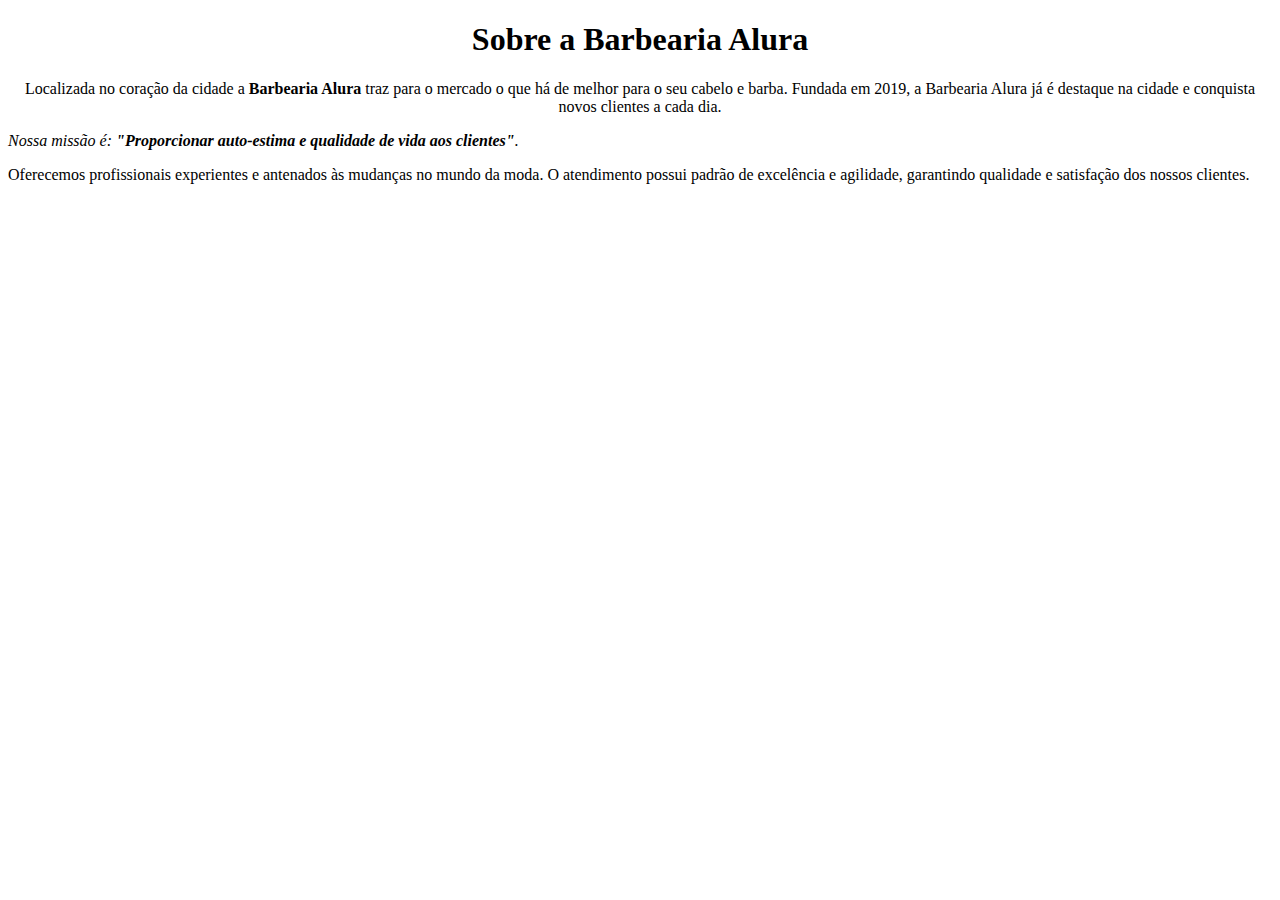
==== index.html @ 5600b533 "Update and rename file to index.html" ====
<!DOCTYPE html>
<html lang="pt-br">
    <head>
        <meta charset="UTF-8">
        <title>Barbearia Alura</title>
    </head>
    <body>
        <h1 style="text-align: center">Sobre a Barbearia Alura</h1>

        <p style="text-align: center">Localizada no coração da cidade a <strong>Barbearia Alura</strong> traz para o mercado o que há de melhor para o seu cabelo e barba. 
        Fundada em 2019, a Barbearia Alura já é destaque na cidade e conquista novos clientes a cada dia.</p>

        <p><em>Nossa missão é: <strong>"Proporcionar auto-estima e qualidade de vida aos clientes"</strong>.</em></p>

        <p>Oferecemos profissionais experientes e antenados às mudanças no mundo da moda. 
        O atendimento possui padrão de excelência e agilidade, garantindo qualidade e satisfação dos nossos clientes.</p>
    </body>
</html>
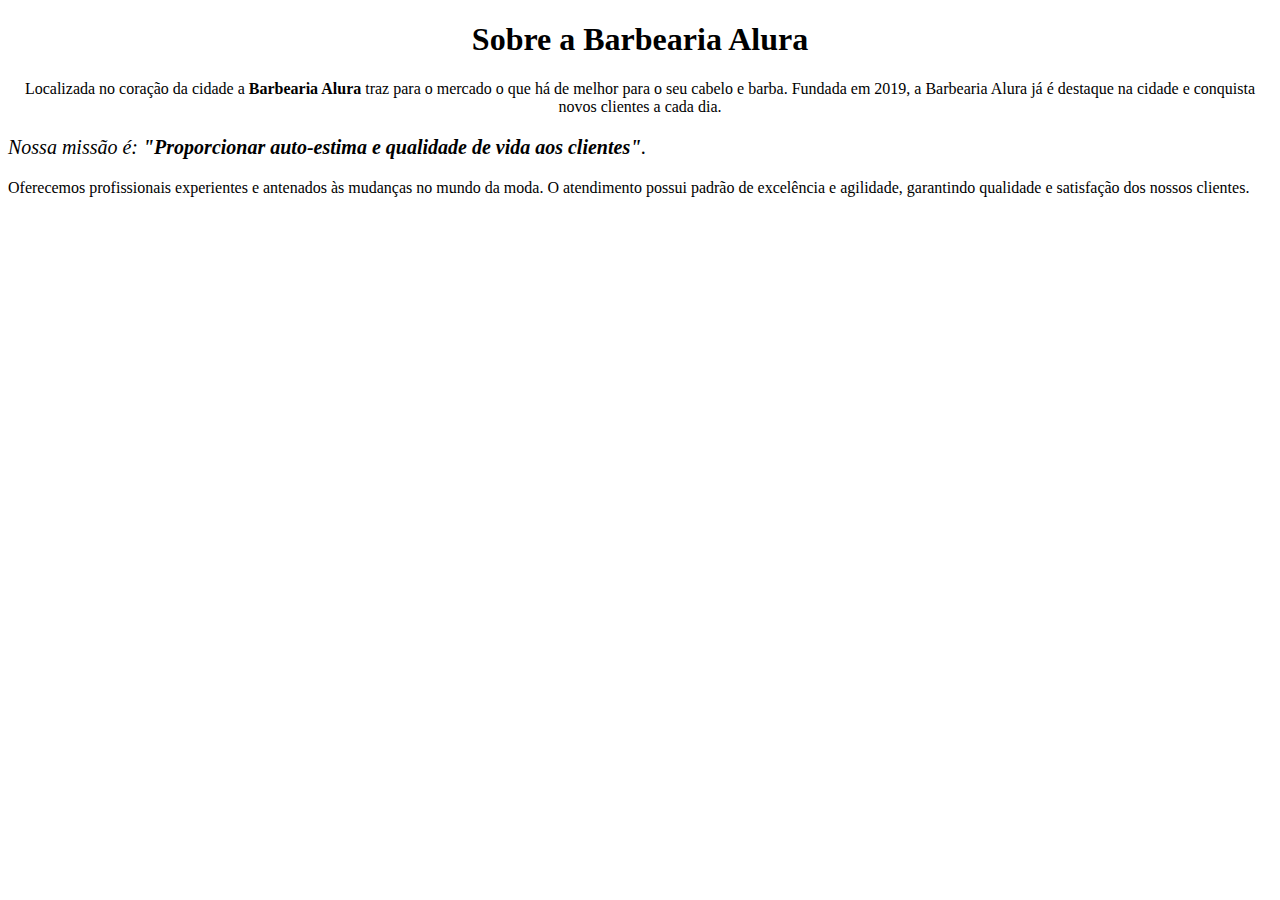
==== commit 324ca1c0: "Update index.html" ====
--- a/index.html
+++ b/index.html
@@ -10,7 +10,7 @@
         <p style="text-align: center">Localizada no coração da cidade a <strong>Barbearia Alura</strong> traz para o mercado o que há de melhor para o seu cabelo e barba. 
         Fundada em 2019, a Barbearia Alura já é destaque na cidade e conquista novos clientes a cada dia.</p>
 
-        <p><em>Nossa missão é: <strong>"Proporcionar auto-estima e qualidade de vida aos clientes"</strong>.</em></p>
+        <p style="font-size: 20px"><em>Nossa missão é: <strong>"Proporcionar auto-estima e qualidade de vida aos clientes"</strong>.</em></p>
 
         <p>Oferecemos profissionais experientes e antenados às mudanças no mundo da moda. 
         O atendimento possui padrão de excelência e agilidade, garantindo qualidade e satisfação dos nossos clientes.</p>
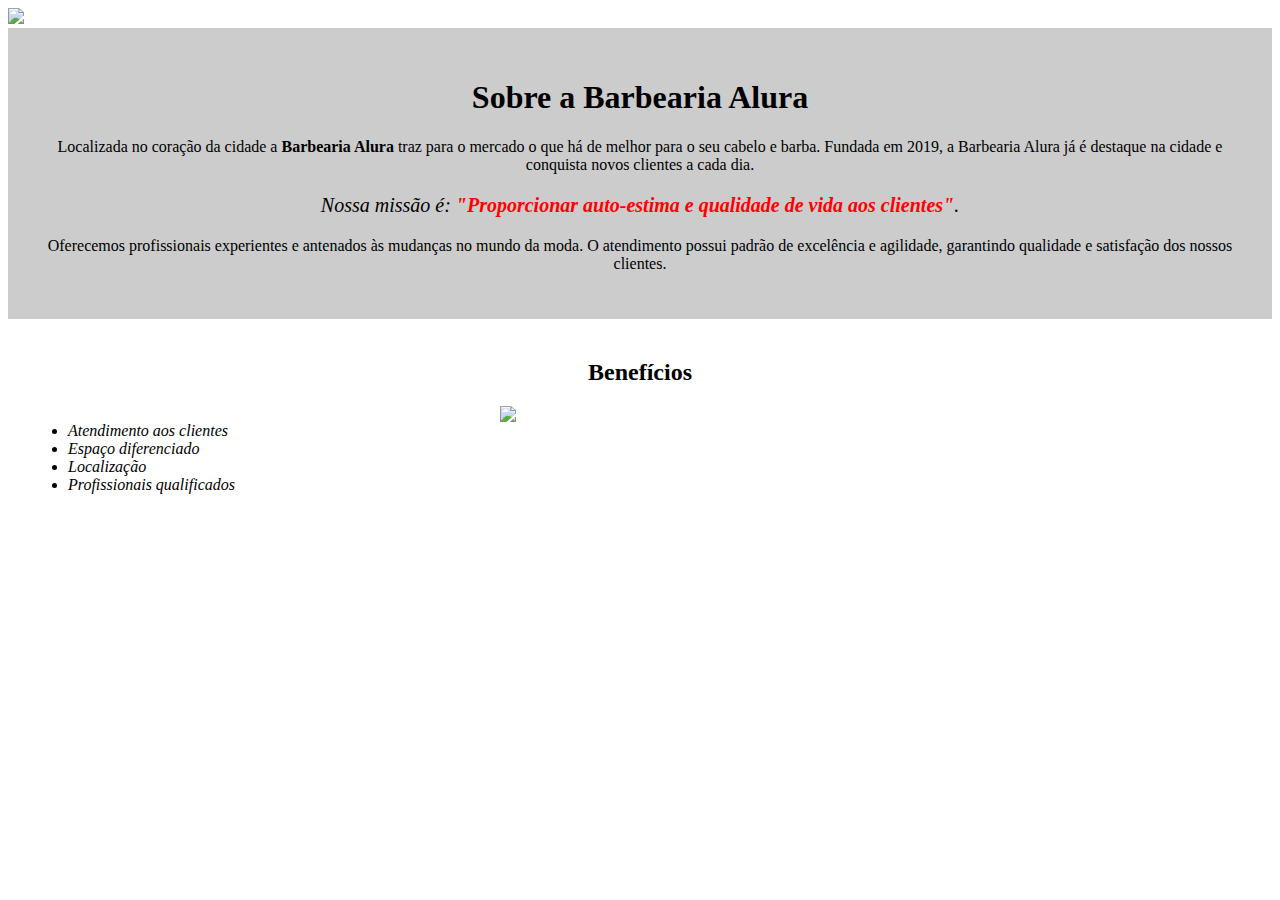
==== commit 3af226f8: "Add files via upload" ====
--- a/index.html
+++ b/index.html
@@ -3,17 +3,37 @@
     <head>
         <meta charset="UTF-8">
         <title>Barbearia Alura</title>
+        <link rel="stylesheet" href="style.css">
     </head>
+
     <body>
-        <h1 style="text-align: center">Sobre a Barbearia Alura</h1>
+        <img id="banner" src="banner.jpg">
+        <div class="principal">
+            <h1>Sobre a Barbearia Alura</h1>
 
-        <p style="text-align: center">Localizada no coração da cidade a <strong>Barbearia Alura</strong> traz para o mercado o que há de melhor para o seu cabelo e barba. 
-        Fundada em 2019, a Barbearia Alura já é destaque na cidade e conquista novos clientes a cada dia.</p>
+            <p>Localizada no coração da cidade a <strong>Barbearia Alura</strong> traz para o mercado o que há de melhor para o seu cabelo e barba. 
+            Fundada em 2019, a Barbearia Alura já é destaque na cidade e conquista novos clientes a cada dia.</p>
 
-        <p style="font-size: 20px"><em>Nossa missão é: <strong>"Proporcionar auto-estima e qualidade de vida aos clientes"</strong>.</em></p>
+            <p id="missao"><em>Nossa missão é: <strong>"Proporcionar auto-estima e qualidade de vida aos clientes"</strong>.</em></p>
 
-        <p>Oferecemos profissionais experientes e antenados às mudanças no mundo da moda. 
-        O atendimento possui padrão de excelência e agilidade, garantindo qualidade e satisfação dos nossos clientes.</p>
+            <p>Oferecemos profissionais experientes e antenados às mudanças no mundo da moda. 
+            O atendimento possui padrão de excelência e agilidade, garantindo qualidade e satisfação dos nossos clientes.</p>
+       </div>
+       
+       <div class="beneficios">
+        <h2>Benefícios</h2>
+            
+            <ul>
+
+            <li class="itens">Atendimento aos clientes</li>
+            <li class="itens">Espaço diferenciado</li>
+            <li class="itens">Localização</li>
+            <li class="itens">Profissionais qualificados</li>
+
+            </ul>
+
+            <img src="beneficios.jpg" class="imagembeneficios">
+       </div>
     </body>
 </html>
 
@@ -21,5 +41,3 @@
 
 
 
-
-
--- a/style.css
+++ b/style.css
@@ -0,0 +1,52 @@
+body {
+    
+}
+
+#banner{
+    width: 100%;
+}
+
+.principal{
+    background: #CCCCCC;
+    padding: 30px;
+}
+
+h1{
+    text-align: center
+}
+
+p {
+    text-align: center;
+}
+
+#missao{
+    font-size: 20px
+}
+
+em strong {
+    color: #FF0000;
+}
+
+.itens{
+    font-style: italic;
+}
+
+.beneficios{
+    background: #FFFFFF;
+    padding: 20px;
+}
+
+h2 {
+    text-align: center;
+}
+
+ul{
+    display: inline-block;
+    vertical-align: top;
+    width: 20%;
+    margin-right: 15%
+}
+
+.imagembeneficios{
+    width: 50%;
+}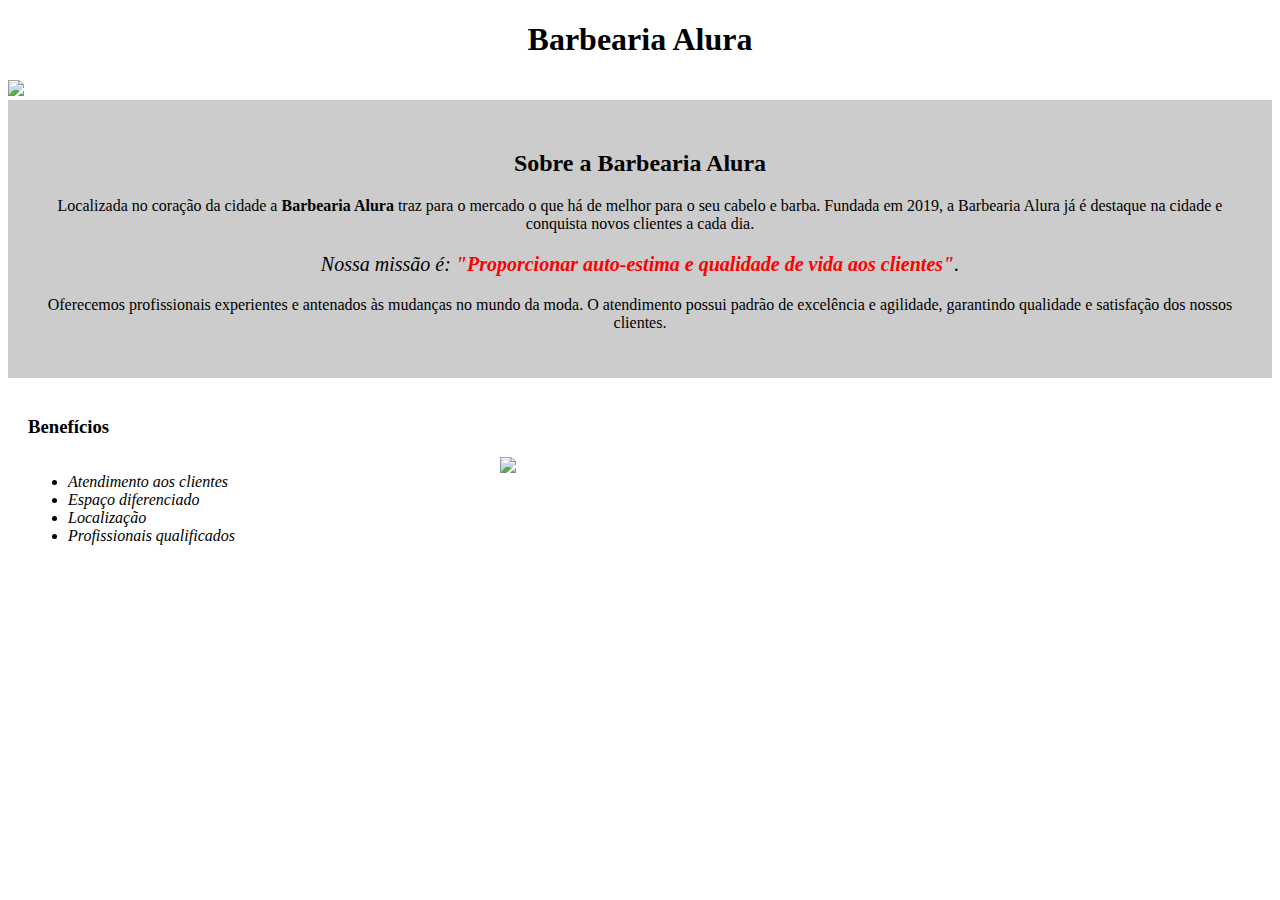
==== commit 0d3cb24e: "Update index.html" ====
--- a/index.html
+++ b/index.html
@@ -7,9 +7,12 @@
     </head>
 
     <body>
+        <header>
+            <h1 class="titulo-principal">Barbearia Alura</h1>
+        </header>
         <img id="banner" src="banner.jpg">
         <div class="principal">
-            <h1>Sobre a Barbearia Alura</h1>
+            <h2 class="titulo-centralizado">Sobre a Barbearia Alura</h2>
 
             <p>Localizada no coração da cidade a <strong>Barbearia Alura</strong> traz para o mercado o que há de melhor para o seu cabelo e barba. 
             Fundada em 2019, a Barbearia Alura já é destaque na cidade e conquista novos clientes a cada dia.</p>
@@ -21,7 +24,7 @@
        </div>
        
        <div class="beneficios">
-        <h2>Benefícios</h2>
+        <h3 class="titulo-centralizado">Benefícios</h3>
             
             <ul>
 
@@ -41,3 +44,8 @@
 
 
 
+
+
+
+
+
